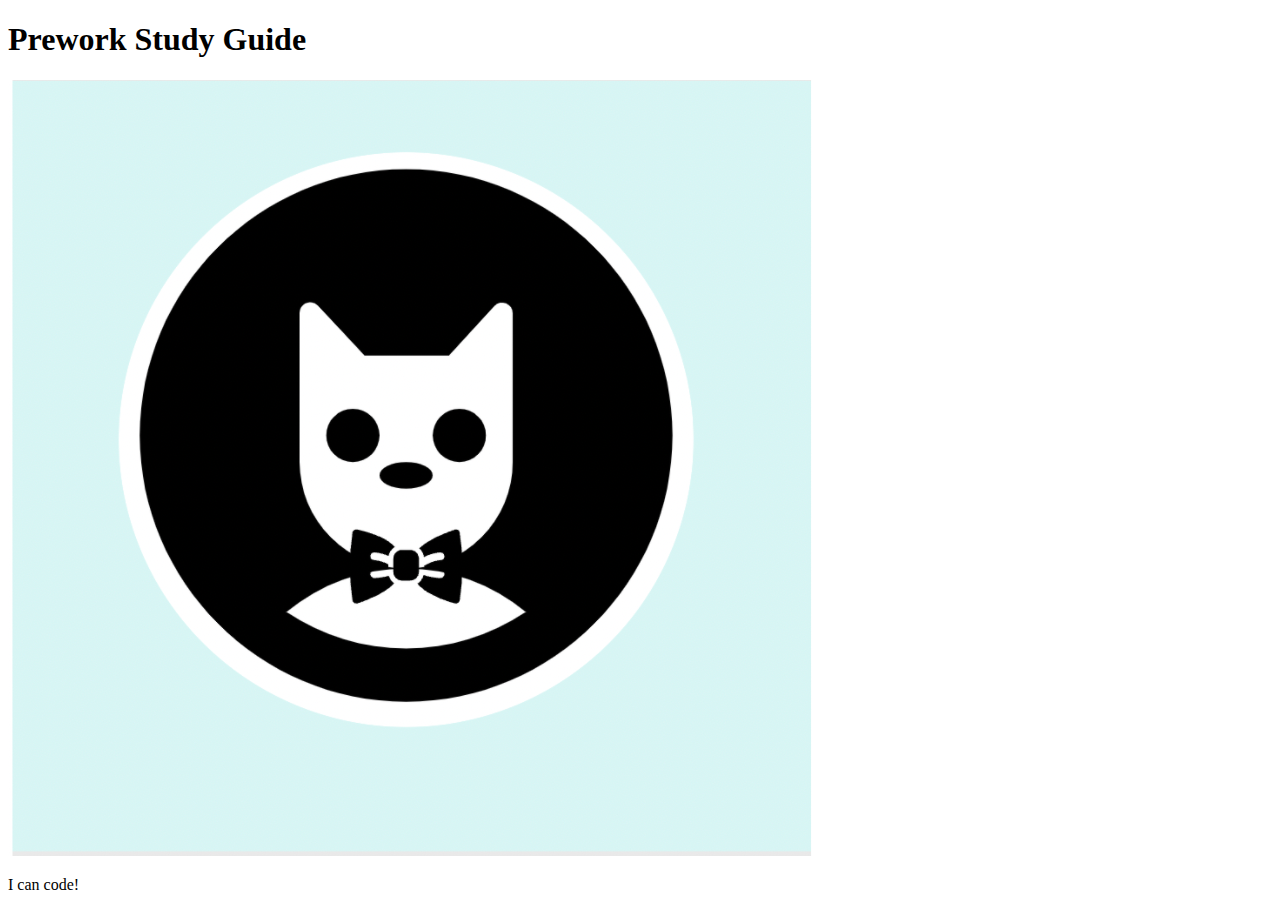
==== prework-study-guide/index.html @ 643410f7 "add starter code" ====
<!DOCTYPE html>
<html lang="en">
  <head>
    <meta charset="UTF-8" />
    <meta http-equiv="X-UA-Compatible" content="IE=edge" />
    <meta name="viewport" content="width=device-width, initial-scale=1.0" />
    <title>Prework Study Guide</title>
  </head>
  <body>
    <header id="top">
      <h1>Prework Study Guide</h1>
      <img src="./assets/bowtie-cat.png" alt="Profile image of cat wearing a bow tie." />
    </header>
    <main>
      <!-- Student code goes here -->
    </main>

    <footer>
      <p>I can code!</p>
    </footer>
  </body>
</html>
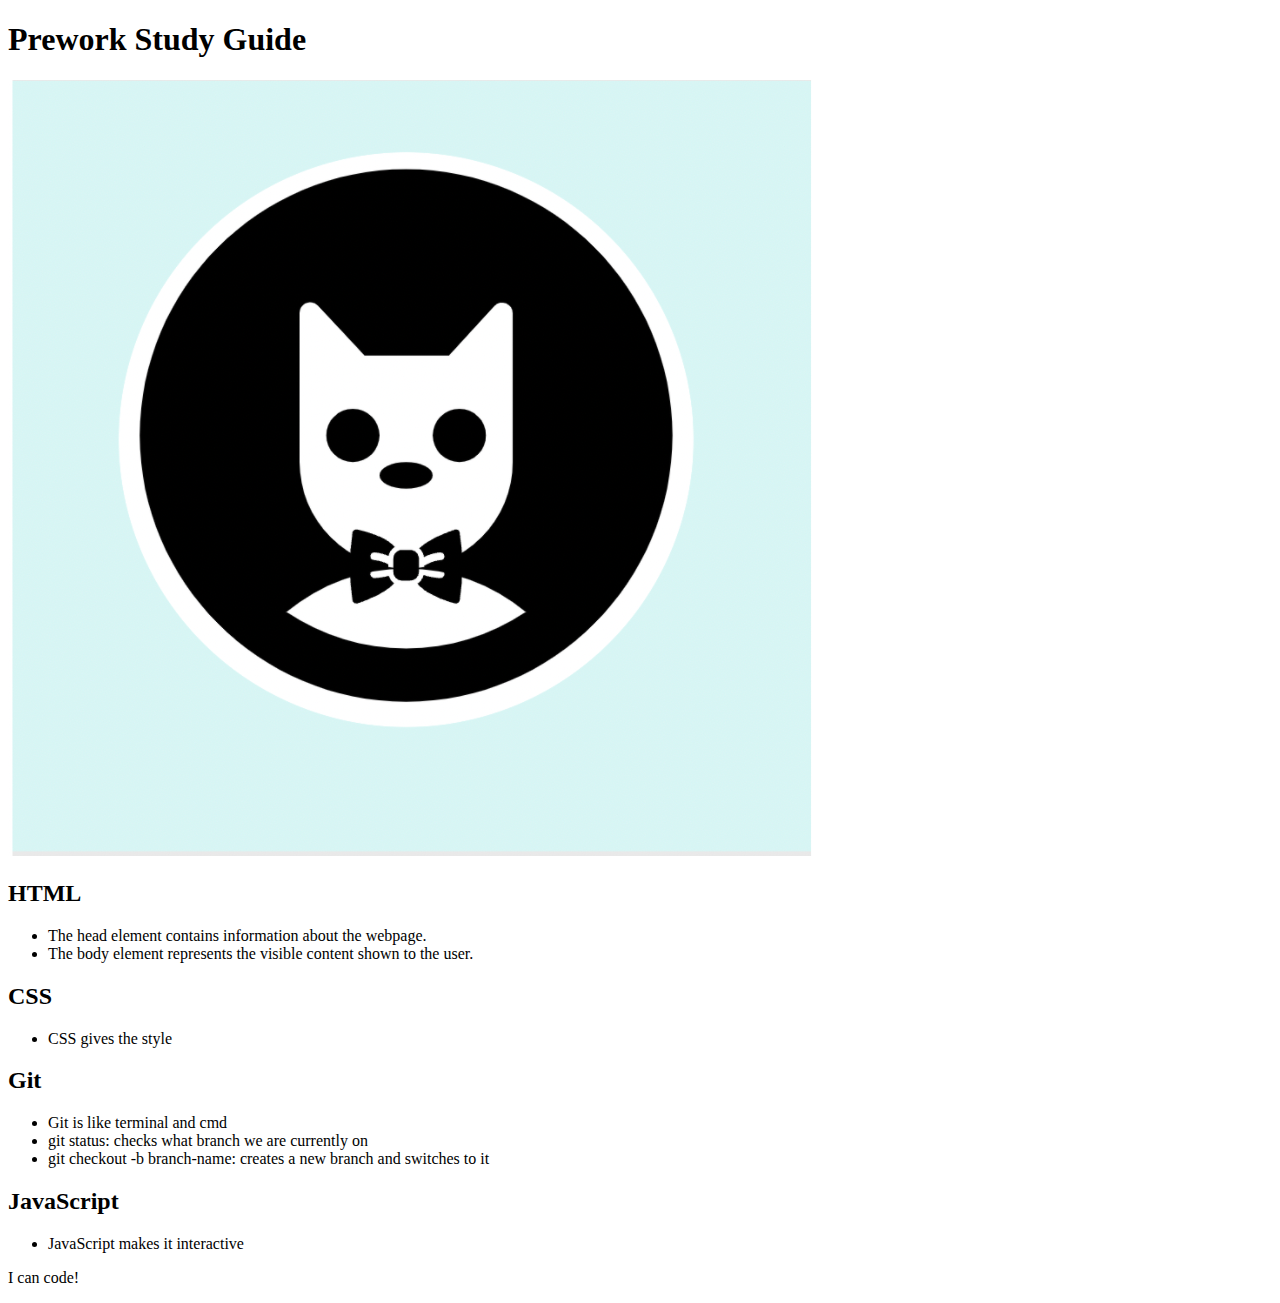
==== commit 11290f9e: "added code to HTML file" ====
--- a/prework-study-guide/index.html
+++ b/prework-study-guide/index.html
@@ -12,7 +12,36 @@
       <img src="./assets/bowtie-cat.png" alt="Profile image of cat wearing a bow tie." />
     </header>
     <main>
-      <!-- Student code goes here -->
+      <section class="card" id="html-section">
+        <h2>HTML</h2>
+        <ul>
+          <li>The head element contains information about the webpage.</li>
+          <li>The body element represents the visible content shown to the user.</li>
+        </ul>
+      </section>
+   
+      <section class="card" id="css-section">
+        <h2>CSS</h2>
+        <ul>
+          <li>CSS gives the style</li>
+        </ul>
+      </section>
+   
+      <section class="card" id="git-section">
+        <h2>Git</h2>
+        <ul>
+          <li>Git is like terminal and cmd</li>
+          <li>git status: checks what branch we are currently on</li>
+          <li>git checkout -b branch-name: creates a new branch and switches to it</li>
+        </ul>
+      </section>
+   
+      <section class="card" id="javascript-section">
+        <h2>JavaScript</h2>
+        <ul>
+          <li>JavaScript makes it interactive</li>
+        </ul>
+      </section>
     </main>
 
     <footer>
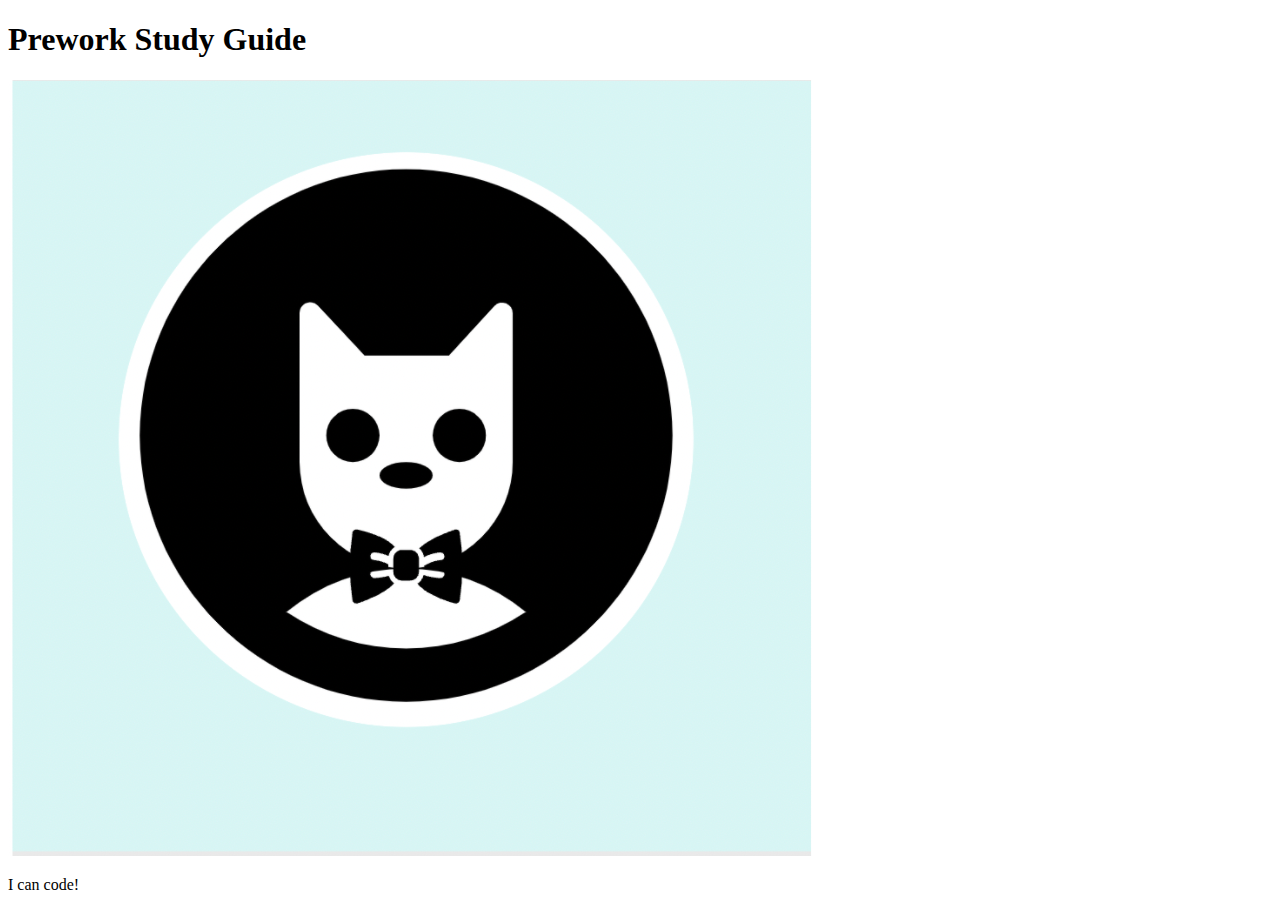
==== commit e4828dcf: "Merge 643410f7b684b23db099fdd4f1063e7a4a03e6ee into 57f10139ef3acaac7f6da5c13ff49020db3b1c75" ====
--- a/prework-study-guide/index.html
+++ b/prework-study-guide/index.html
@@ -12,36 +12,7 @@
       <img src="./assets/bowtie-cat.png" alt="Profile image of cat wearing a bow tie." />
     </header>
     <main>
-      <section class="card" id="html-section">
-        <h2>HTML</h2>
-        <ul>
-          <li>The head element contains information about the webpage.</li>
-          <li>The body element represents the visible content shown to the user.</li>
-        </ul>
-      </section>
-   
-      <section class="card" id="css-section">
-        <h2>CSS</h2>
-        <ul>
-          <li>CSS gives the style</li>
-        </ul>
-      </section>
-   
-      <section class="card" id="git-section">
-        <h2>Git</h2>
-        <ul>
-          <li>Git is like terminal and cmd</li>
-          <li>git status: checks what branch we are currently on</li>
-          <li>git checkout -b branch-name: creates a new branch and switches to it</li>
-        </ul>
-      </section>
-   
-      <section class="card" id="javascript-section">
-        <h2>JavaScript</h2>
-        <ul>
-          <li>JavaScript makes it interactive</li>
-        </ul>
-      </section>
+      <!-- Student code goes here -->
     </main>
 
     <footer>
